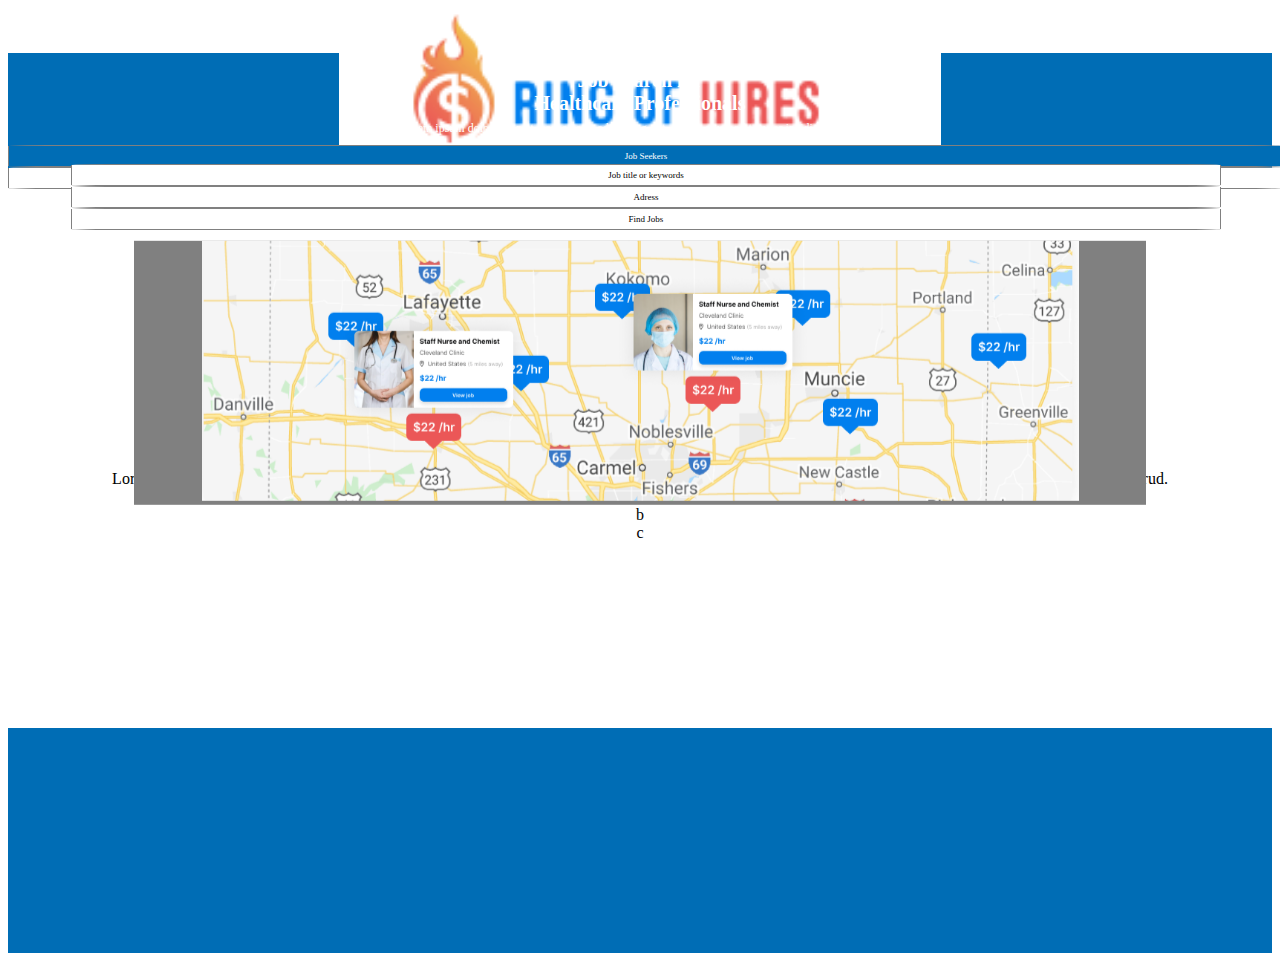
==== Assignment1/homepageMockup.html @ 72be19c1 "progress" ====
<!doctype html>
<html lang="en">
  <head>
    <!-- Required meta tags -->
    <meta charset="utf-8">
    <meta name="viewport" content="width=device-width, initial-scale=1">
    
    <link rel="stylesheet" href="assets/css/homepage.css">
    <!-- Bootstrap CSS -->
    <link href="https://cdn.jsdelivr.net/npm/bootstrap@5.1.3/dist/css/bootstrap.min.css" rel="stylesheet" integrity="sha384-1BmE4kWBq78iYhFldvKuhfTAU6auU8tT94WrHftjDbrCEXSU1oBoqyl2QvZ6jIW3" crossorigin="anonymous">

    <title>[Company Name]</title>
  </head>
  <body>

      <!-- 9 rows -->
  <div class="container">
    <div class = "topCol">
      <div class="row justify-content-start">
        <div class="col-4">

          <div id="logo">
            <img id="logoimg" src="assets/image/logoTitle.png">
          </div>

        </div>

        <div class="col-4 row">
          <div class="col-6" id="test">
            <div class = "button" id="jobbutton">
            Job Seekers
            </div>
          </div>
          <div class="col-6">
            <div class = "button" id="hirebutton">
            Looking to Hire
            </div>
          </div>
        </div>

        <div class="col-4 row">
            <div class="col-4" id="home">
              <div class="navigation">
                <b>Home</b>  
              </div>
            </div>
            <div class="col-4" id="contact">
              <div class="navigation">
                Contact 
              </div>
            </div>
            <div class="col-4 " id="signin">
              <div class="navigation">
                Sign In  
              </div>
            </div>
        </div>
      </div>
    </div>

    <div class = "title">
      <div class=col-12 id="info">
        <div id="infobox">
          <b>Job Search for <br>Healthcare Professionals</b>
        </div>
      </div>

      <div class=col-12 id="description">
        <div id="descriptionbox">
        Lorem ipsum dolor sit amet, consectetur adipiscing elit, sed do eiusmod tempor incididunt ut labore
        </div>
      </div>

      <div class="row" id="searchbar">
        <div class="col-5">
          <div class = "button">
            Job title or keywords
          </div>
        </div>
        <div class="col-5">
          <div class = "button">
            Adress
          </div>
        </div>
        <div class="col-2">
          <div class = "button">
            Find Jobs
          </div>
        </div>
      </div>
    </div>

    <div class="content">
      <div class="col-12" id="map">
        <div id = mapdiv>
          <img id="mapimg" src="assets/image/map.png">
        </div>
      </div>

      <div class="col-12">
        How it works
      </div>

      <div class="col-12">
        Lorem ipsum dolor sit amet, consectetur adipiscing elit, sed do eiusmod tempor incididunt ut labore et dolore magna aliqua. Ut enim ad minim veniam, quis nostrud. 
      </div>
    
      <div class="row" id="benefits">
        <div class="col-4">
          a
        </div>
        <div class="col-4">
          b
        </div>
        <div class="col-4">
          c
        </div>
      </div>
    </div>
    <div class="info">
    </div>
  </div>
    <script src="https://cdn.jsdelivr.net/npm/bootstrap@5.1.3/dist/js/bootstrap.bundle.min.js" integrity="sha384-ka7Sk0Gln4gmtz2MlQnikT1wXgYsOg+OMhuP+IlRH9sENBO0LRn5q+8nbTov4+1p" crossorigin="anonymous"></script>

  </body>
</html>
---- Assignment1/assets/css/homepage.css ----
.container{
	width:100%;
	text-align: center;
	position: relative;
}
h1{
	color: blue;
}

div.topCol {
	height: 5vh;
}

div.title {
	height: 15vh;
	background-color: #006DB5;
}

div.content {
	height: 60vh;
	width: 100%;
	z-index: -1;
	position: relative;
}

#logo{
	width:100%;
	height:100%;
}

#logoimg{
	position: relative;
	max-height: 100%;
	max-width: 100%;
}

.button{
	position: relative;
	width: 100%;
	height: 80%;
	border-radius: 5%;
	font-size: 9px;
	background-color: white;
	border: 1px;
	padding: 5px;
	top: 50%;
	-ms-transform: translateY(-50%);
	transform: translateY(-50%);
	border: 1px solid grey;
}

#jobbutton{
	color: white;
	background-color: #006DB5;
}

#hirebutton{
	
}

.navigation{
	position: relative;
	top: 50%;
	-ms-transform: translateY(-50%);
	transform: translateY(-50%);
	font-size: 9px;
}

#home{
	color: orange;
}



#info{
	width: 50%;
	height: 50%;
	margin: 0 auto;
	text-align: center;
}

#infobox{
	margin: 0;
	position: relative;
	top: 50%;
	-ms-transform: translateY(-50%);
	transform: translateY(-40%);
	font-size: 20px;
	color: white;
}

#description {
	width: 50%;
	height: 40%;
	margin: 0 auto;
	text-align: center;
}

#descriptionbox{
	margin: 0;
	position: relative;
	font-size: 12px;
	color: white;
}

#searchbar{
	width: 90%;
	height: 20%;
	margin: 0 auto;
	text-align: center;
	position: relative;
	z-index: 10;
	overflow: visible;
}

#mapdiv{
	position:relative;
	width:80%;
	height: 30%;
	margin: 0 auto;
	background-color: grey;
	top: 50%;
	-ms-transform: translateY(-50%);
	transform: translateY(20%);
}


#mapimg{
	position: relative;
	max-height: 100%;
	max-width: 100%;
}

div.info{
	height: 25vh;
	background-color: #006DB5;
}
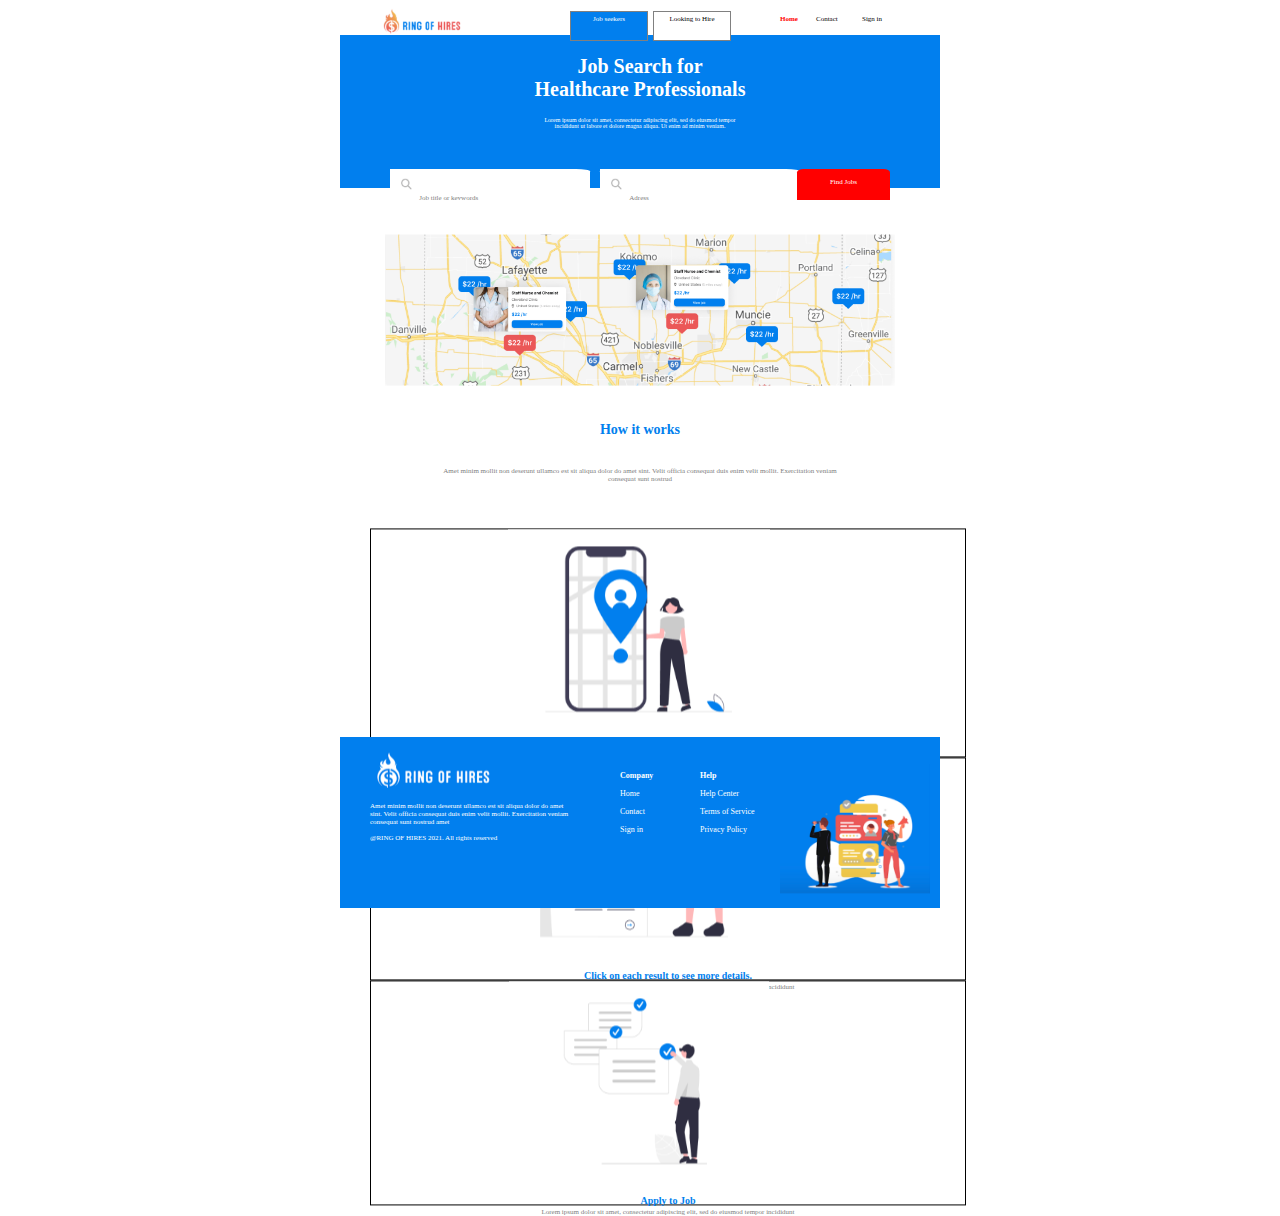
==== commit 134f02a2: "finished assignment 1" ====
--- a/Assignment1/homepageMockup.html
+++ b/Assignment1/homepageMockup.html
@@ -9,54 +9,36 @@
     <!-- Bootstrap CSS -->
     <link href="https://cdn.jsdelivr.net/npm/bootstrap@5.1.3/dist/css/bootstrap.min.css" rel="stylesheet" integrity="sha384-1BmE4kWBq78iYhFldvKuhfTAU6auU8tT94WrHftjDbrCEXSU1oBoqyl2QvZ6jIW3" crossorigin="anonymous">
 
-    <title>[Company Name]</title>
+    <title>Ring of Hires</title>
   </head>
   <body>
-
-      <!-- 9 rows -->
-  <div class="container">
+    <div class = "content">
     <div class = "topCol">
-      <div class="row justify-content-start">
-        <div class="col-4">
-
-          <div id="logo">
-            <img id="logoimg" src="assets/image/logoTitle.png">
-          </div>
-
+        <div id="logo">
+          <img id="logoimg" src="assets/image/logoTitle.png">-->
         </div>
 
-        <div class="col-4 row">
-          <div class="col-6" id="test">
-            <div class = "button" id="jobbutton">
-            Job Seekers
-            </div>
+        <div id = "topbuttons">
+          <div id="jobbutton">
+            Job seekers
           </div>
-          <div class="col-6">
-            <div class = "button" id="hirebutton">
+          <div id="hirebutton">
             Looking to Hire
-            </div>
           </div>
         </div>
 
-        <div class="col-4 row">
-            <div class="col-4" id="home">
-              <div class="navigation">
-                <b>Home</b>  
-              </div>
-            </div>
-            <div class="col-4" id="contact">
-              <div class="navigation">
-                Contact 
-              </div>
-            </div>
-            <div class="col-4 " id="signin">
-              <div class="navigation">
-                Sign In  
-              </div>
-            </div>
+        <div id="navigation">
+          <div id="nav1">
+            <b>Home</b>  
+          </div>
+          <div id="nav2">
+            Contact
+          </div>
+          <div id="nav3">
+            Sign in 
+          </div>
         </div>
       </div>
-    </div>
 
     <div class = "title">
       <div class=col-12 id="info">
@@ -67,60 +49,109 @@
 
       <div class=col-12 id="description">
         <div id="descriptionbox">
-        Lorem ipsum dolor sit amet, consectetur adipiscing elit, sed do eiusmod tempor incididunt ut labore
+        Lorem ipsum dolor sit amet, consectetur adipiscing elit, sed do eiusmod tempor incididunt ut labore et dolore magna aliqua. Ut enim ad minim veniam.
         </div>
       </div>
 
-      <div class="row" id="searchbar">
-        <div class="col-5">
-          <div class = "button">
-            Job title or keywords
+      <div id="searchbar">
+          <div class = "search">
+            <img id="pic" src="assets/image/qmark.png">Job title or keywords
           </div>
-        </div>
-        <div class="col-5">
-          <div class = "button">
-            Adress
+          <div class = "search" id="adress">
+            <img id="pic" src="assets/image/qmark.png">Adress
           </div>
-        </div>
-        <div class="col-2">
-          <div class = "button">
+          <div id = "find">
             Find Jobs
           </div>
-        </div>
       </div>
     </div>
 
-    <div class="content">
+    <div class="main">
       <div class="col-12" id="map">
         <div id = mapdiv>
           <img id="mapimg" src="assets/image/map.png">
         </div>
       </div>
 
-      <div class="col-12">
-        How it works
+      <div class="col-12" id="contentTitle">
+          <b>How it works</b>
       </div>
 
-      <div class="col-12">
-        Lorem ipsum dolor sit amet, consectetur adipiscing elit, sed do eiusmod tempor incididunt ut labore et dolore magna aliqua. Ut enim ad minim veniam, quis nostrud. 
-      </div>
-    
-      <div class="row" id="benefits">
+      <div class="col-12" id="contentDescription">
+           Amet minim mollit non deserunt ullamco est sit aliqua dolor do amet sint. Velit officia consequat duis enim velit mollit. Exercitation veniam consequat sunt nostrud       </div>
+      <div class="row" id="value">
         <div class="col-4">
-          a
+          <div class="benefits">
+            <div class="benefitImg">
+              <img id="logoimg" src="assets/image/img1.png">
+            </div>
+            <div class="benefitsTitle">
+              <b>Search for an address</b>
+              <div class="benefitsDescription">
+                Lorem ipsum dolor sit amet, consectetur adipiscing elit, sed do eiusmod tempor incididunt 
+              </div>
+            </div>
+          </div>
         </div>
         <div class="col-4">
-          b
+          <div class="benefits">
+           <div class="benefitImg">
+              <img id="logoimg" src="assets/image/img2.png">
+            </div>
+            <div class="benefitsTitle">
+              <b> Click on each result to see more details.</b>
+              <div class="benefitsDescription">
+                Lorem ipsum dolor sit amet, consectetur adipiscing elit, sed do eiusmod tempor incididunt 
+              </div>
+            </div>
+
+          </div>        
         </div>
         <div class="col-4">
-          c
+          <div class="benefits">
+            <div class="benefitImg">
+              <img id="logoimg" src="assets/image/img3.png">
+            </div>
+            <div class="benefitsTitle">
+              <b>Apply to Job </b>
+              <div class="benefitsDescription">
+                Lorem ipsum dolor sit amet, consectetur adipiscing elit, sed do eiusmod tempor incididunt 
+              </div>
+            </div>
+          </div>
         </div>
       </div>
     </div>
-    <div class="info">
+
+    <div class="infobox">
+      <div id="infobottom">
+        <img id="bottomlogo" src="assets/image/logo2.png">
+        <div id="bottomDesc">
+          Amet minim mollit non deserunt ullamco est sit aliqua dolor do amet sint. Velit officia consequat duis enim velit mollit. Exercitation veniam consequat sunt nostrud amet
+          <br><br>
+          @RING OF HIRES 2021. All rights reserved
+        </div>
+        <div id="socialmediaLinks">
+          
+        </div>
+      </div>
+      <div id="company">
+        <b>Company</b><br><br>
+        Home <br><br>
+        Contact<br><br>
+        Sign in
+      </div>
+      <div id="help">
+        <b>Help</b><br><br>
+        Help Center <br><br>
+        Terms of Service<br><br>
+        Privacy Policy
+      </div>
+      <div id="bottomImg">
+        <img id="bottomStockImg" src="assets/image/stockimg.png">
+      </div>
     </div>
+    <script src="https://cdn.jsdelivr.net/npm/bootstrap@5.1.3/dist/js/bootstrap.bundle.min.js" integrity="sha384-ka7Sk0Gln4gmtz2MlQnikT1wXgYsOg+OMhuP+IlRH9sENBO0LRn5q+8nbTov4+1p" crossorigin="anonymous"></script>
   </div>
-    <script src="https://cdn.jsdelivr.net/npm/bootstrap@5.1.3/dist/js/bootstrap.bundle.min.js" integrity="sha384-ka7Sk0Gln4gmtz2MlQnikT1wXgYsOg+OMhuP+IlRH9sENBO0LRn5q+8nbTov4+1p" crossorigin="anonymous"></script>
-
   </body>
 </html>--- a/Assignment1/assets/css/homepage.css
+++ b/Assignment1/assets/css/homepage.css
@@ -1,138 +1,339 @@
 
-.container{
-	width:100%;
-	text-align: center;
-	position: relative;
-}
+.content{
+	max-width: 600px;
+	min-width: 600px;
+	margin: auto;
+}
+
 h1{
 	color: blue;
 }
 
 div.topCol {
-	height: 5vh;
+	height: 3vh;
+	width: 100%;
+	background-color: white; 
 }
 
 div.title {
-	height: 15vh;
-	background-color: #006DB5;
-}
-
-div.content {
-	height: 60vh;
+	height: 17vh;
+	width: 100%;
+	background-color: #017fee;
+}
+
+div.main {
+	height: 61vh;
 	width: 100%;
 	z-index: -1;
 	position: relative;
 }
 
+div.infobox{
+	height: 19vh;
+	background-color: #017fee;
+	width: 100%;
+}
+
 #logo{
-	width:100%;
-	height:100%;
+	float: left;
+	position: relative;
+	height: 3vh;
+	width: 200px;
 }
 
 #logoimg{
+	position: relative;
+	left: 30px;
+	max-width:100%;
+	max-height:100%;
+}
+
+#topbuttons {
+	float: left;
+	position: relative;
+	height: 3vh;
+	width: 200px;
+	top: 0px;
+	font-size: 7px;
+}
+
+#jobbutton{
+	overflow: hidden;
+	float: left;
+	left: 30px;
+	margin: 3px auto;
+	position: relative;
+	width: 70px;
+	height: 80%;
+	background-color: #017fee;
+	padding: 3px;
+	text-align: center;
+	color: white;
+	border:0.5px solid grey;
+}
+
+#hirebutton{
+	overflow: hidden;
+	float: left;
+	left: 35px;
+	margin: 3px auto;
+	position: relative;
+	width: 70px;
+	height: 80%;
+	background-color: white;
+	padding: 3px;
+	text-align: center;
+	border:0.5px solid grey;
+}
+
+#navigation{
+	float: left;
+	position: relative;
+	height: 3vh;
+	width: 200px;
+	font-size: 7px;
+}
+
+#nav1{
+	float: left;
+	position: relative;
+	height: 3vh;
+	width: 66px;
+	left: 40px;
+	margin: 7px auto;
+	color: red;
+}
+
+#nav2{
+	float: left;
+	position: relative;
+	height: 3vh;
+	width: 66px;
+	left: 10px;
+	margin: 7px auto;
+}
+
+#nav3{
+	float: left;
+	position: relative;
+	height: 3vh;
+	width: 66px;
+	left: -10px;
+	margin: 7px auto;
+}
+
+#home{
+	color: orange;
+}
+
+#info{
+	width: 40%;
+	height: 50%;
+	margin: 0 auto;
+	text-align: center;
+}
+
+#infobox{
+	margin: 0;
+	position: relative;
+	top: 20px;
+	font-size: 20px;
+	color: white;
+}
+
+#description {
+	width: 35%;
+	height: 20%;
+	margin: 0 auto;
+	text-align: center;
+}
+
+#descriptionbox{
+	margin: 0;
+	top: 5px;
+	position: relative;
+	font-size: 6px;
+	color: white;
+}
+
+#searchbar{
+	width: 500px;
+	height: 20%;
+	left: 50px;
+	top: 3vh;
+	text-align: center;
+	float: left;
+	position: relative;
+	z-index: 10;
+	overflow: hidden;
+}
+
+.search{
+	position: relative;
+	float: left;
+	width: 40%;
+	height: 100%;
+	border-radius: 7%;
+	font-size: 7px;
+	background-color: white;
+	text-align: left;
+	color: grey;
+
+}
+
+#find{
+	position: relative;
+	float: right;
+	width: 15%;
+	height: 100%;
+	border-radius: 7%;
+	font-size: 7px;
+	background-color: white;
+	text-align: center;	
+	padding: 9px;
+	color: white;
+	background-color: red;
+}
+
+#adress{
+	left: 10px;
+}
+
+#pic{
+	height: 100%;
+}
+
+#mapdiv{
+	position:relative;
+	width: 85%;
+	height: 25%;
+	margin: 0 auto;
+	-ms-transform: translateY(-50%);
+	transform: translateY(30%);
+}
+
+#mapimg{
 	position: relative;
 	max-height: 100%;
 	max-width: 100%;
 }
 
-.button{
-	position: relative;
-	width: 100%;
+#contentTitle{
+	position:relative;
+	width: 90%;
+	height: 18%;
+	margin: 0 auto;
+	color: #017fee;
+	font-size: 14px;
+	transform: translateY(80%);
+	text-align: center;
+}
+
+#contentDescription{
+	position:relative;
+	width: 70%;
+	height: 10%;
+	margin: 0 auto;
+	font-size: 7px;
+	top: 25px;
+	text-align: center;
+	color: grey;
+}
+
+#value{
+	height: 35%;
+	width: 90%;
+	position: relative;
+	margin: 0 auto;
+	padding: 2px;
+	transform: translateY(15%);
+}
+
+.benefits{
+	width: 110%;
+	height: 100%;
+	margin: 0 auto;
+	text-align: center;
+	position: relative;
+	border: 1px solid black;
+}
+
+.benefitImg{
+	position: relative;
+	top: 5%;
+	width: 80%;
+}
+
+.benefitsTitle{
+	position: relative;
+	top: 10px;
+	width: 90%;
+	left: 5%;
+	height: 40%;
+	color: #017fee;
+	font-size: 10px;
+	text-align: center;
+}
+
+.benefitsDescription{
+	color: grey;
+	text-align: center;
+	font-size: 7px;
+	width: 100%;
+	transform: translateY(15%);
+}
+
+#infobottom{
+	position: relative;
+	width: 250px;
 	height: 80%;
-	border-radius: 5%;
-	font-size: 9px;
-	background-color: white;
-	border: 1px;
-	padding: 5px;
-	top: 50%;
+	transform: translateY(10%);
+	left: 5%;
+	float: left;
+	font-size: 7px;
+	color: white;
+}
+
+#bottomlogo{
+	position: relative;
+	height: 30%;
+}
+
+#bottomDesc{
+	position: relative;
+	width: 200px;
+
+	transform: translateY(20%);
+}
+
+#company, #help{
+	position: relative;
+	width: 80px;
+	height: 50%;
+	transform: translateY(10%);
+	left: 5%;
+	float: left;
+	color: white;
+	top: 45%;
 	-ms-transform: translateY(-50%);
 	transform: translateY(-50%);
-	border: 1px solid grey;
-}
-
-#jobbutton{
-	color: white;
-	background-color: #006DB5;
-}
-
-#hirebutton{
-	
-}
-
-.navigation{
-	position: relative;
-	top: 50%;
-	-ms-transform: translateY(-50%);
-	transform: translateY(-50%);
-	font-size: 9px;
-}
-
-#home{
-	color: orange;
-}
-
-
-
-#info{
-	width: 50%;
-	height: 50%;
-	margin: 0 auto;
-	text-align: center;
-}
-
-#infobox{
-	margin: 0;
-	position: relative;
-	top: 50%;
-	-ms-transform: translateY(-50%);
-	transform: translateY(-40%);
-	font-size: 20px;
-	color: white;
-}
-
-#description {
-	width: 50%;
-	height: 40%;
-	margin: 0 auto;
-	text-align: center;
-}
-
-#descriptionbox{
-	margin: 0;
-	position: relative;
-	font-size: 12px;
-	color: white;
-}
-
-#searchbar{
-	width: 90%;
-	height: 20%;
-	margin: 0 auto;
-	text-align: center;
-	position: relative;
-	z-index: 10;
-	overflow: visible;
-}
-
-#mapdiv{
-	position:relative;
-	width:80%;
-	height: 30%;
-	margin: 0 auto;
-	background-color: grey;
-	top: 50%;
-	-ms-transform: translateY(-50%);
+	font-size: 8px;
+
+}
+
+
+#bottomImg{
+	position: relative;
+	width: 150px;
+	height: 80%;
 	transform: translateY(20%);
-}
-
-
-#mapimg{
-	position: relative;
-	max-height: 100%;
-	max-width: 100%;
-}
-
-div.info{
-	height: 25vh;
-	background-color: #006DB5;
-}+	left: 5%;
+	float: left;	
+}
+
+#bottomStockImg{
+	width: 100%;
+}
+
+
+
